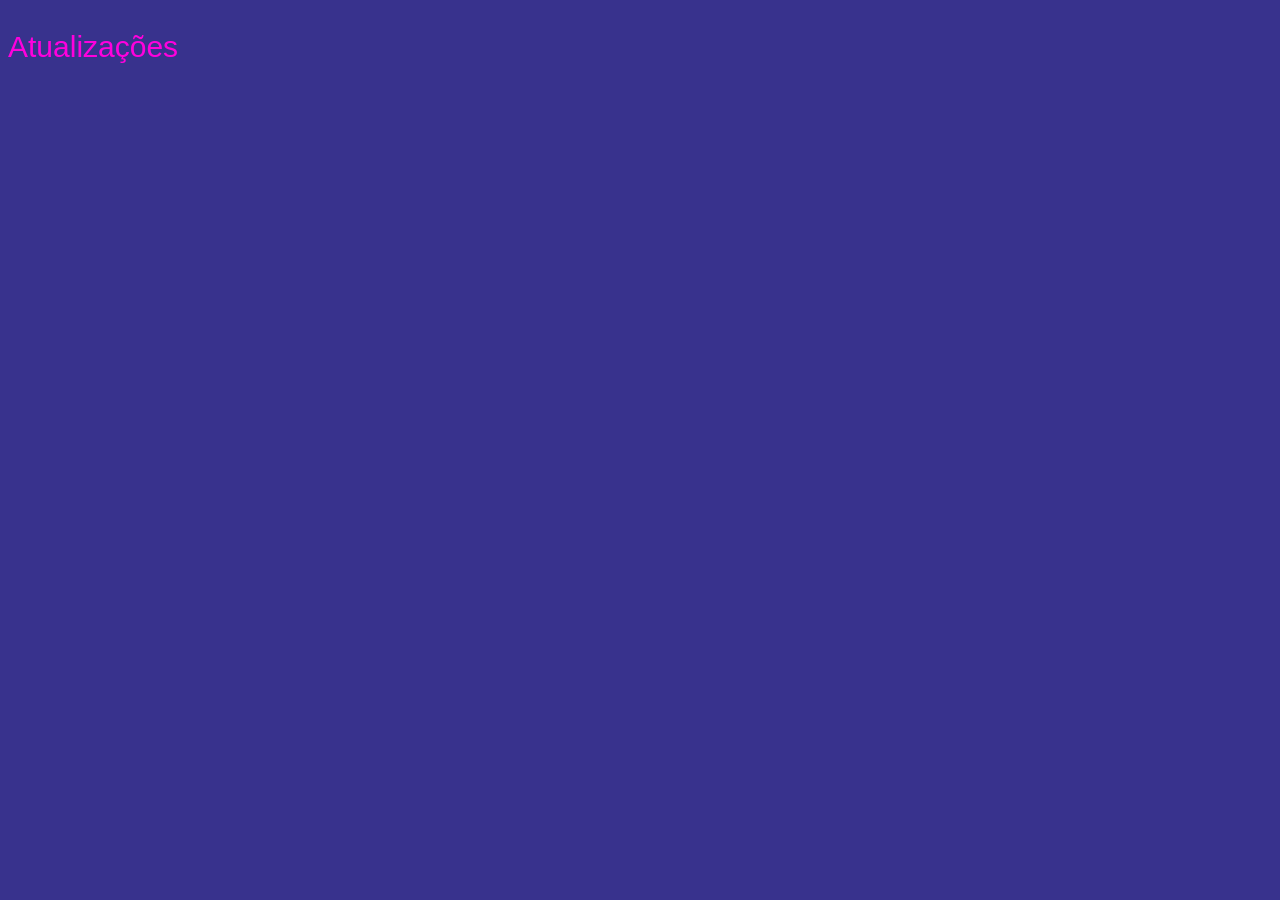
==== Atualizações.html @ e12d4c6c "0.0.1" ====
<!DOCTYPE html>
<html lang="en">
    <link rel="stylesheet" href="style.css">
<head>
    <meta charset="UTF-8">
    <meta name="viewport" content="width=device-width, initial-scale=1.0">
    <title>Document</title>
</head>
<body>
    <p>Atualizações</p>
</body>
</html>
---- style.css ----
/* ==========================================================================
   1. SEUS ESTILOS ORIGINAIS (PRESERVADOS)
   ========================================================================== */

header{
    background-color: rgb(0, 217, 255);
    height: 100px;
    display: flex;
    align-items: center;
    justify-content: space-between;
    padding: 0 38px;
    border-radius: 20px;
}

nav a{
    color: rgb(255, 255, 255);
    text-decoration: none;
}

.logo img{
    width: 100px;
    height: 100px;
    border-radius: 100px;
}

nav{
    gap: 20px;
    display: flex;
}
body{
    background-color: rgb(56, 50, 141);
    border-radius: 100px;
}
a:hover{
    color: rgb(255, 0, 234);
    transition: 5ms;
}
 p{
    color: rgb(255, 0, 221);
    text-decoration: none;
    font-size: 30px;
    font-family: Arial, Helvetica, sans-serif;
}
h1{
    text-align: center;
    color: rgb(255, 0, 255);
    text-decoration: none;
    margin-left: 40px;
}

div{
    color: rgb(0, 0, 0);
    text-decoration: none;
}

/* AJUSTE NO MAIN: Mudamos para 'block' para que o Pinterest consiga empilhar as colunas corretamente */
main{
    display: block; 
    margin-top: 50px;
    margin-left: 120px; /* Dá espaço para a barra lateral não cobrir nada */
    padding: 20px;
}

.cards{
    background-color: rgb(144, 192, 201);
    border-radius: 100px;
    width: 40%;
    text-align: center;
}

.Título{
    color: rgb(0, 0, 0);
    text-decoration: none;
    font-size: 30px;
    margin-top: 20px;
}

.subtítulo{
    color: rgb(0, 0, 0);
    text-decoration: none;
    font-size: 20px;
    margin-top: 20px;
}

button{
    background-color: rgb(255, 0, 242);
    border: none;
    color: rgb(255, 255, 255);
    padding: 10px 20px;
    cursor: pointer;
    border-radius: 100px;
}

footer{
    height: 50px;
    margin-top: 100px; /* Reduzido de 700px para evitar espaços vazios gigantescos no fundo */
}


/* ==========================================================================
   2. NOVAS MODIFICAÇÕES INTEGRADAS (BARRA, PINTEREST E MODAL)
   ========================================================================== */

/* --- CONFIGURAÇÃO DA SUA BARRA LATERAL ROXA --- */
/* --- CONFIGURAÇÃO DA SUA BARRA LATERAL ROXA (CORRIGIDA) --- */
.Barra-lateral {
    position: fixed;
    top: 120px;                 /* Começa logo abaixo do seu header azul */
    left: 15px;
    width: 125px;               /* Largura confortável para as palavras não quebrarem */
    background-color: #6a3299;  /* Seu roxo original e idêntico ao da primeira tela */
    border-radius: 20px;        /* Bordas arredondadas combinando com o resto do site */
    padding: 25px 10px;         /* Espaço interno para os links respirarem */
    z-index: 10;
}

.nav-links {
    display: flex;
    flex-direction: column;     /* Alinha os links em formato vertical (em pé) */
    align-items: center;        /* Centraliza perfeitamente o texto no meio da barra */
    list-style: none;
    padding: 0;
    gap: 35px;                  /* Espaçamento perfeito de separação entre os links */
}

/* Garante que o link ocupe o espaço e herde a cor branca correta */
.nav-links li a {
    color: white !important;
    text-decoration: none;
    font-size: 13px;
    font-weight: bold;
    text-align: center;
    width: 100%;
    display: block;
}



/* --- NOVA BARRA DE PESQUISA (ESTILO PINTEREST) --- */
.caixa-pesquisa {
    display: flex;
    align-items: center;
    background-color: rgb(255, 255, 255);
    border-radius: 100px;
    padding: 4px 6px;
    width: 350px; /* Tamanho confortável para digitação */
    border: 2px solid transparent;
    transition: border-color 0.2s;
    margin: 0 20px;
}

.caixa-pesquisa:focus-within {
    border-color: rgb(255, 0, 242); /* Ganha borda do seu rosa favorito ao clicar */
}

.caixa-pesquisa input {
    border: none;
    background: none;
    outline: none;
    padding: 8px 15px;
    font-size: 15px;
    width: 100%;
}

.botao-pesquisa {
    background-color: rgb(56, 50, 141) !important; /* Cor do fundo escuro do seu site */
    color: white !important;
    border: none !important;
    padding: 8px 18px !important;
    border-radius: 100px !important;
    cursor: pointer;
}


/* --- NOVO FEED DE IMAGENS --- */
.feed-pinterest {
    column-count: 4; /* Divide perfeitamente em 4 colunas horizontais */
    column-gap: 20px;
    width: 100%;
    margin-top: 20px;
}

.pin {
    display: inline-block;
    width: 100%;
    margin-bottom: 20px; /* Distância vertical entre as fotos */
    border-radius: 20px;
    overflow: hidden;
    transition: transform 0.2s ease;
}

/* Mantendo seu efeito hover */
.pin:hover {
    transform: scale(1.03);
    cursor: zoom-in;
}

/* Força as imagens da coruja, gatinho, etc. a preencherem a coluna sem sumir */
.pin img {
    width: 100% !important;
    height: auto !important;
    display: block !important;
}


/* --- JANELA MODAL DE DETALHES (CLIQUE PARA AMPLIAR) --- */
.modal {
    display: none; /* Inicia oculta */
    position: fixed;
    z-index: 2000; /* Fica acima de tudo */
    left: 0;
    top: 0;
    width: 100%;
    height: 100%;
    background-color: rgba(0, 0, 0, 0.85); /* Fundo escuro transparente */
    justify-content: center;
    align-items: center;
}

.conteudo-modal {
    max-width: 80%;
    max-height: 80vh;
    border-radius: 16px;
    box-shadow: 0 4px 25px rgba(0,0,0,0.6);
}

.botao-fechar {
    position: absolute;
    top: 25px;
    right: 40px;
    color: white;
    font-size: 50px;
    font-weight: bold;
    cursor: pointer;
}

.botao-fechar:hover {
    color: rgb(255, 0, 234); /* Seu hover rosa clássico */
}
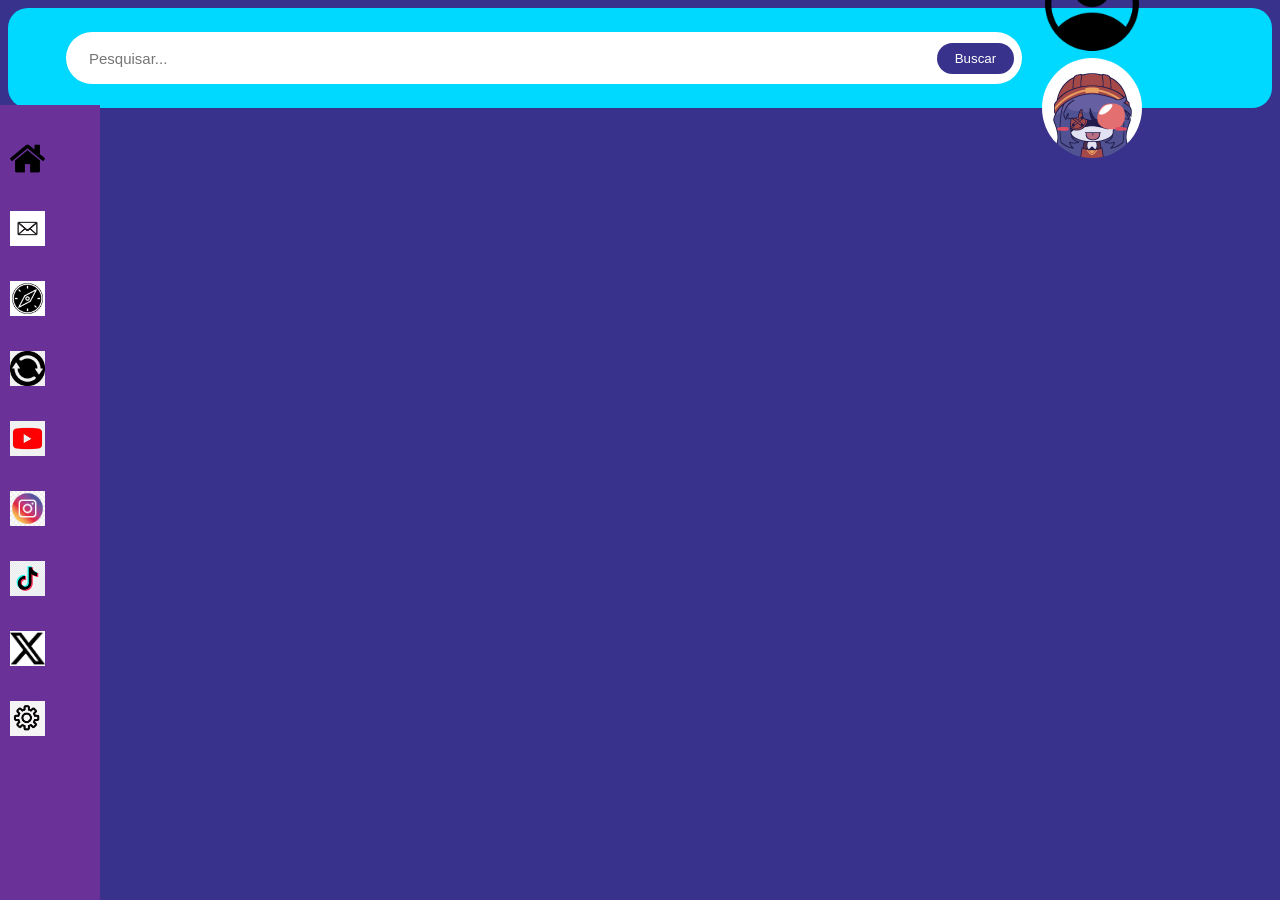
==== commit 58925875: "0.0.3" ====
--- a/Atualizações.html
+++ b/Atualizações.html
@@ -7,6 +7,100 @@
     <title>Document</title>
 </head>
 <body>
-    <p>Atualizações</p>
+    <header>
+       
+       
+        <!-- NOVA BARRA DE PESQUISA INTEGRADA -->
+        <div class="caixa-pesquisa">
+            <input type="text" placeholder="Pesquisar...">
+            <button type="submit" class="botao-pesquisa">Buscar</button>
+        </div>
+
+        <div class="logo">
+            <a href="LogIn.html" class="botao-imagem">
+                <img src="3033143.png" alt="">
+            </a>
+            <a href="SuaConta.html" class="Sua-Conta">
+                <img src="5dc4b960da3c45649c613b71235f331a (1).jpg" alt="">
+            </a>
+        </div>
+    </header>
+     <main>
+
+        <nav class="Barra-Lateral">
+            <div>
+                <ul class="nav-links">
+
+               <li>
+                <a href="TelaPrincipal.html" class="active">
+                    <img src="25694 (1).png" alt="" class="imagem-casa">
+                    <span class="tooltip"></span>
+                </a>
+            </li>
+
+            <li>
+                <a href="Contatos.html" class="active">
+                    <img src="images.png" alt="" class="imagem-carta">
+                    <span class="tooltip"></span>
+                </a>
+            </li>
+
+            <li>
+                <a href="Explorar.html" class="active">
+                    <img src="images (1).png" alt="" class="imagem-carta">
+                    <span class="tooltip"></span>
+                </a>
+            </li>
+
+            <li>
+                <a href="Atualizações.html" class="active">
+                    <img src="images (2).png" alt="" class="imagem-carta">
+                    <span class="tooltip"></span>
+                    
+                </a>
+            </li>
+
+            <li>
+                <a href="https://www.youtube.com/@ChristyanYuriSoares" class="active">
+                    <img src="images3.jpg" alt="" class="imagem-carta">
+                    <span class="tooltip"></span>
+                </a>
+            </li>
+
+            <li>
+                <a href="https://www.instagram.com/?hl=pt-br" class="active">
+                    <img src="1ed6e0a9e69176a5fdb7e090a1046b86.jpg" alt="" class="imagem-carta">
+                    <span class="tooltip"></span>
+                </a>
+            </li>
+
+            <li>
+                <a href="https://www.tiktok.com/pt-BR/" class="active">
+                    <img src="images.png1.jpg" alt="" class="imagem-carta">
+                    <span class="tooltip"></span>
+                </a>
+            </li>
+
+            <li>
+                <a href="https://x.com/?lang=pt" class="active">
+                    <img src="images (4).png" alt="" class="imagem-X">
+                    <span class="tooltip"></span>
+                </a>
+            </li>
+            <li>
+                <a href="Configurações.html" class="active">
+                    <img src="images (17).jpg" alt="" class="imagem-configuração">
+                    <span class="tooltip"></span>
+                </a>
+            </li>
+
+                </ul>
+            </div>
+        </nav>
+
+
+        <!-- CONTEÚDO DA PÁGINA CONTATOS AQUI -->
+
+    </main>
 </body>
 </html>
--- a/style.css
+++ b/style.css
@@ -10,11 +10,16 @@
     justify-content: space-between;
     padding: 0 38px;
     border-radius: 20px;
-}
+    position: sticky;
+    top: 0;
+
+}
+
 
 nav a{
     color: rgb(255, 255, 255);
     text-decoration: none;
+    
 }
 
 .logo img{
@@ -103,15 +108,18 @@
 
 /* --- CONFIGURAÇÃO DA SUA BARRA LATERAL ROXA --- */
 /* --- CONFIGURAÇÃO DA SUA BARRA LATERAL ROXA (CORRIGIDA) --- */
-.Barra-lateral {
+.barra-Lateral {
     position: fixed;
-    top: 120px;                 /* Começa logo abaixo do seu header azul */
-    left: 15px;
-    width: 125px;               /* Largura confortável para as palavras não quebrarem */
-    background-color: #6a3299;  /* Seu roxo original e idêntico ao da primeira tela */
-    border-radius: 20px;        /* Bordas arredondadas combinando com o resto do site */
-    padding: 25px 10px;         /* Espaço interno para os links respirarem */
+    top: 150px;
+    left: 0;
+    width: 45px;
+    height: calc(100vh - 100px);
+    background-color: #6a3299;
+    padding: 25px 10px;
+    box-sizing: border-box;
     z-index: 10;
+    border-radius: 50px;
+    border-bottom: #007BFF;
 }
 
 .nav-links {
@@ -143,10 +151,12 @@
     background-color: rgb(255, 255, 255);
     border-radius: 100px;
     padding: 4px 6px;
-    width: 350px; /* Tamanho confortável para digitação */
+    width: 1000px; /* Tamanho confortável para digitação */
     border: 2px solid transparent;
     transition: border-color 0.2s;
     margin: 0 20px;
+    height: 40px;
+    font-style: italic;
 }
 
 .caixa-pesquisa:focus-within {
@@ -178,6 +188,8 @@
     column-gap: 20px;
     width: 100%;
     margin-top: 20px;
+    transition: all 2s ease-in-out; 
+    border-radius: 100px;
 }
 
 .pin {
@@ -215,6 +227,7 @@
     background-color: rgba(0, 0, 0, 0.85); /* Fundo escuro transparente */
     justify-content: center;
     align-items: center;
+    
 }
 
 .conteudo-modal {
@@ -228,7 +241,7 @@
     position: absolute;
     top: 25px;
     right: 40px;
-    color: white;
+    color: rgb(0, 0, 0);
     font-size: 50px;
     font-weight: bold;
     cursor: pointer;
@@ -237,3 +250,155 @@
 .botao-fechar:hover {
     color: rgb(255, 0, 234); /* Seu hover rosa clássico */
 }
+
+.cabecalho-projetos {
+    background-color: rgb(0, 217, 255);
+    height: 80px;
+    display: flex;
+    align-items: center;
+    justify-content: space-between;
+    padding: 0 38px;
+    border-radius: 20px;
+}
+.cabecalho-projetos h1 {
+    color: white;
+    margin: 0;
+}
+.voltar {
+    color: white;
+    text-decoration: none;
+    font-size: 18px;
+}
+.voltar:hover {
+    color: rgb(255, 0, 234);
+}
+.projetos {
+    display: grid;
+    grid-template-columns: repeat(3, 1fr);
+    gap: 30px;
+    margin: 50px 38px;
+}
+.projeto {
+    background-color: rgb(144, 192, 201);
+    border-radius: 20px;
+    padding: 15px;
+    text-align: center;
+}
+.capa-projeto {
+    width: 100%;
+    height: 200px;
+    overflow: hidden;
+    border-radius: 15px;
+}
+.imagem-carta {
+    width: 35px;
+    height: 35px;
+    object-fit: contain;
+    display: block;
+    margin: 0 auto;
+}
+.imagem-bulsola {
+    width: 35px;
+    height: 35px;
+    object-fit: contain;
+    display: block;
+    margin: 0 auto;
+}
+.imagem-atualizacoes {
+    width: 35px;
+    height: 35px;
+    object-fit: contain;
+    display: block;
+    margin: 0 auto;
+}
+.imagem-youtube {
+    width: 35px;
+    height: 35px;
+    object-fit: contain;
+    display: block;
+    margin: 0 auto;
+}
+.imagem-instagram {
+    width: 35px;
+    height: 35px;
+    object-fit: contain;
+    display: block;
+    margin: 0 auto;
+}
+.imagem-tiktok {
+    width: 35px;
+    height: 35px;
+    object-fit: contain;
+    display: block;
+    margin: 0 auto;
+}
+.imagem-casa {
+    width: 35px;
+    height: 35px;
+    object-fit: contain;
+    display: block;
+    margin: 0 auto;
+}
+.imagem-X {
+    width: 35px;
+    height: 35px;
+    object-fit: contain;
+    display: block;
+    margin: 0 auto;
+}
+img.imagem-configuração {
+    width: 35px;
+    height: 35px;
+    object-fit: contain;
+    display: block;
+    margin: 0 auto;
+}
+main > .Barra-Lateral {
+    position: fixed;
+    top: 105px;
+    left: 0;
+    width: 100px;
+    height: calc(100vh - 105px);
+    background-color: #6a3299;
+    padding: 20px 10px;
+    box-sizing: border-box;
+    z-index: 100;
+}
+#searchInput {
+    width: 100%;
+    padding: 10px;
+    font-size: 16px;
+    border: 2px solid #ccc;
+    border-radius: 5px;
+    outline: none;
+    box-sizing: border-box;
+}
+
+#searchInput:focus {
+    border-color: #007BFF;
+}
+
+img.feed-pinterest{
+    
+    transition: scale 0.5s;
+    gap: 30px;
+}
+img:hover.feed-pinterest{
+     scale: 4.0;
+    
+}
+div.feed-pinterest {
+    width: 516px;
+    
+    
+}
+.imagem-contorno {
+  /* Define o tempo da animação para o efeito ficar suave */
+  transition: border 0.5s ease;
+}
+
+/* Estado quando o mouse passa por cima da imagem */
+.imagem-contorno:hover {
+  /* Espessura (4px), tipo (solid) e cor (azul) do contorno */
+  border: 4px solid #ff00aa; 
+}
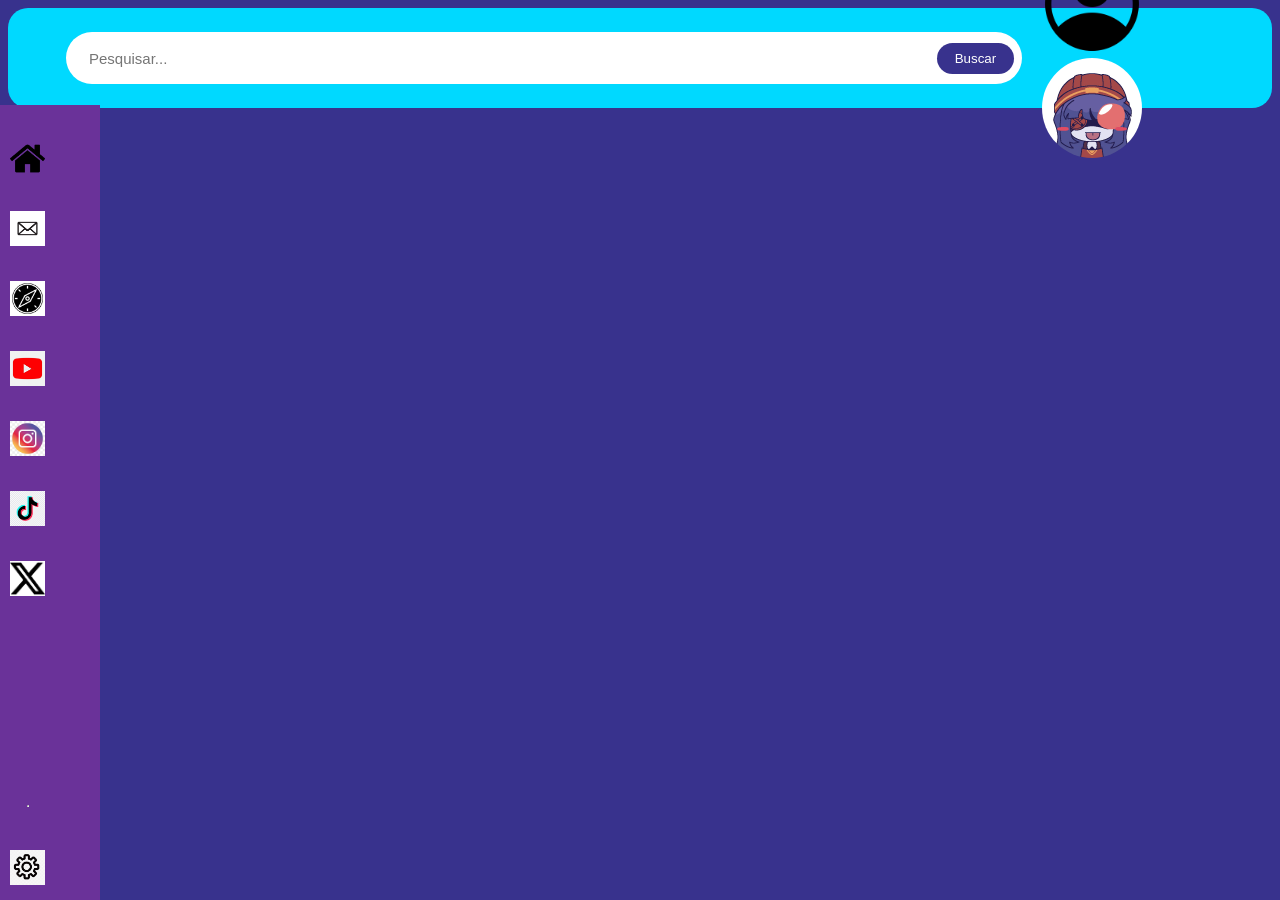
==== commit b8bd73c9: "0.04" ====
--- a/Atualizações.html
+++ b/Atualizações.html
@@ -52,13 +52,7 @@
                 </a>
             </li>
 
-            <li>
-                <a href="Atualizações.html" class="active">
-                    <img src="images (2).png" alt="" class="imagem-carta">
-                    <span class="tooltip"></span>
-                    
-                </a>
-            </li>
+            
 
             <li>
                 <a href="https://www.youtube.com/@ChristyanYuriSoares" class="active">
@@ -87,6 +81,10 @@
                     <span class="tooltip"></span>
                 </a>
             </li>
+            <br>
+            <br>
+            <p></p>
+            <hr>
             <li>
                 <a href="Configurações.html" class="active">
                     <img src="images (17).jpg" alt="" class="imagem-configuração">
--- a/style.css
+++ b/style.css
@@ -66,26 +66,7 @@
     padding: 20px;
 }
 
-.cards{
-    background-color: rgb(144, 192, 201);
-    border-radius: 100px;
-    width: 40%;
-    text-align: center;
-}
-
-.Título{
-    color: rgb(0, 0, 0);
-    text-decoration: none;
-    font-size: 30px;
-    margin-top: 20px;
-}
-
-.subtítulo{
-    color: rgb(0, 0, 0);
-    text-decoration: none;
-    font-size: 20px;
-    margin-top: 20px;
-}
+
 
 button{
     background-color: rgb(255, 0, 242);
@@ -385,6 +366,7 @@
 }
 img:hover.feed-pinterest{
      scale: 4.0;
+     z-index: 50;
     
 }
 div.feed-pinterest {
@@ -395,10 +377,23 @@
 .imagem-contorno {
   /* Define o tempo da animação para o efeito ficar suave */
   transition: border 0.5s ease;
+  z-index: 10;
 }
 
 /* Estado quando o mouse passa por cima da imagem */
 .imagem-contorno:hover {
-  /* Espessura (4px), tipo (solid) e cor (azul) do contorno */
-  border: 4px solid #ff00aa; 
-}
+  
+  border: 6px solid #ff00aa; 
+}
+.Barra-lateral-direita {
+    position: fixed;
+    top: 120px;
+    right: 0;
+    width: 100px;
+    height: calc(100vh - 120px);
+    background-color: #6a3299;
+    padding: 20px 10px;
+    box-sizing: border-box;
+    z-index: 100;
+    border-radius: 50px;
+}
